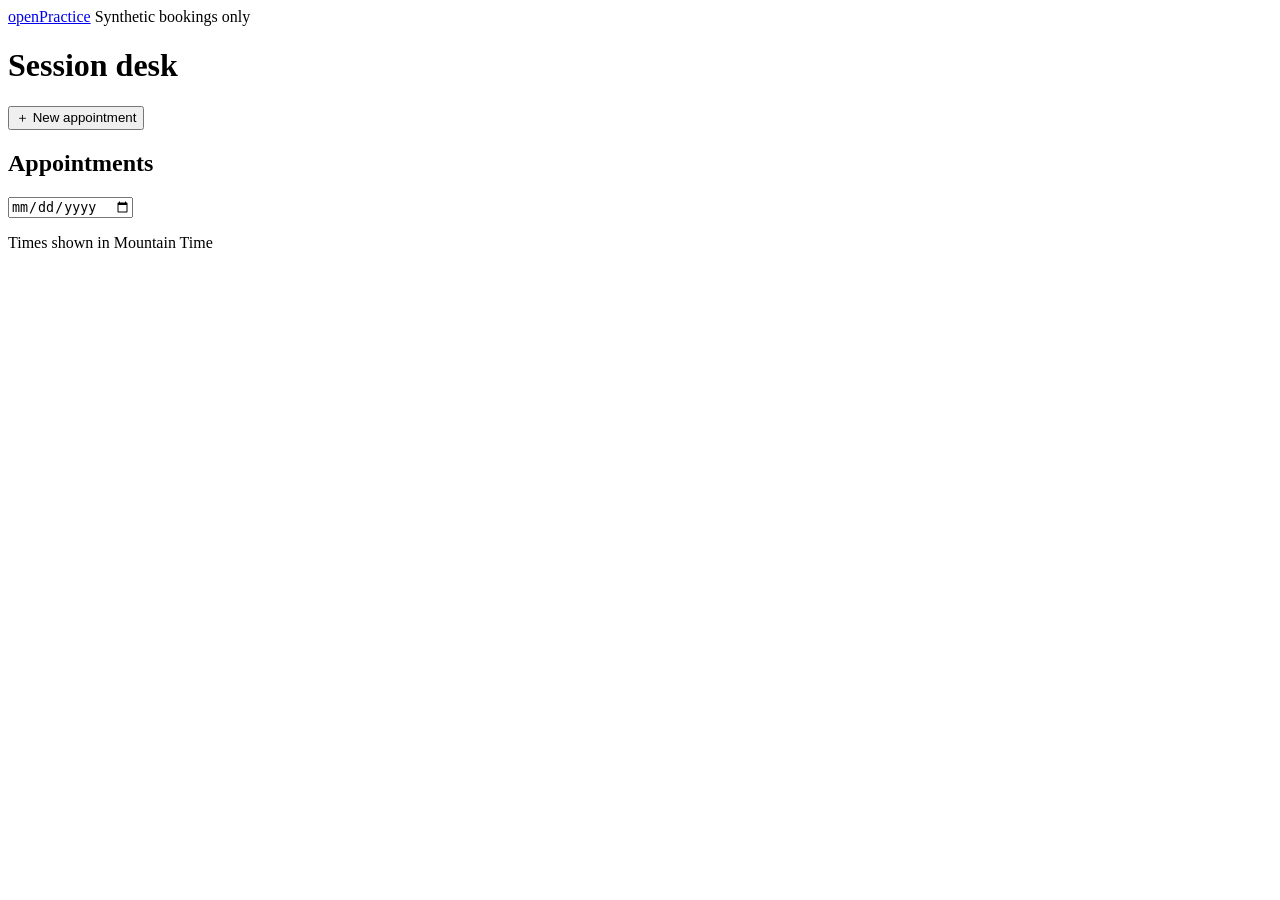
==== src/open_practice/session_desk_web/index.html @ c6c9a804 "Add Phase 1 session desk for synthetic appointments" ====
<!doctype html>
<html lang="en">
<head>
  <meta charset="utf-8">
  <meta name="viewport" content="width=device-width, initial-scale=1">
  <title>Session desk · openPractice</title>
  <link rel="stylesheet" href="/desk.css">
  <script src="/desk.js" defer></script>
</head>
<body>
  <header class="site-header">
    <div class="shell header-inner">
      <a class="wordmark" href="/">open<span>Practice</span></a>
      <span class="environment">Synthetic bookings only</span>
    </div>
  </header>

  <main class="shell">
    <div class="heading">
      <div>
        <h1>Session desk</h1>
        <p id="schedule-date"></p>
      </div>
      <button type="button" class="primary" id="new-appointment">＋ New appointment</button>
    </div>
    <p id="desk-error" class="error" role="alert" hidden></p>

    <div class="workspace">
      <section class="panel agenda" aria-labelledby="agenda-heading">
        <div class="panel-heading">
          <h2 id="agenda-heading">Appointments</h2>
          <input id="view-day" type="date" aria-label="Schedule date">
        </div>
        <div id="appointments"></div>
      </section>
      <section class="panel session" id="session" aria-label="Selected appointment"></section>
    </div>
    <p class="timezone">Times shown in Mountain Time</p>
    <p class="sr-only" id="notice" role="status"></p>
  </main>

  <dialog id="booking-dialog" aria-labelledby="booking-title">
    <form id="booking-form">
      <h2 id="booking-title">New appointment</h2>
      <label>Patient reference
        <select name="patient" required autofocus>
          <option value="demo-01">Demo patient 01</option>
          <option value="demo-02">Demo patient 02</option>
          <option value="demo-03">Demo patient 03</option>
          <option value="demo-04">Demo patient 04</option>
        </select>
      </label>
      <div class="form-row">
        <label>Location
          <select name="location" required>
            <option value="clinic">Clinic</option>
            <option value="alf">Assisted living facility</option>
          </select>
        </label>
        <label>Visit mode
          <select name="mode" required>
            <option value="in-person">In person</option>
            <option value="telemedicine">Telemedicine</option>
          </select>
        </label>
      </div>
      <div class="form-row">
        <label>Date <input name="day" type="date" required></label>
        <label>Time <input name="time" type="time" value="09:00" required></label>
      </div>
      <p id="booking-error" class="error" role="alert" hidden></p>
      <div class="form-actions">
        <button type="button" id="cancel-booking">Cancel</button>
        <button type="submit" class="primary">Book appointment</button>
      </div>
    </form>
  </dialog>
</body>
</html>
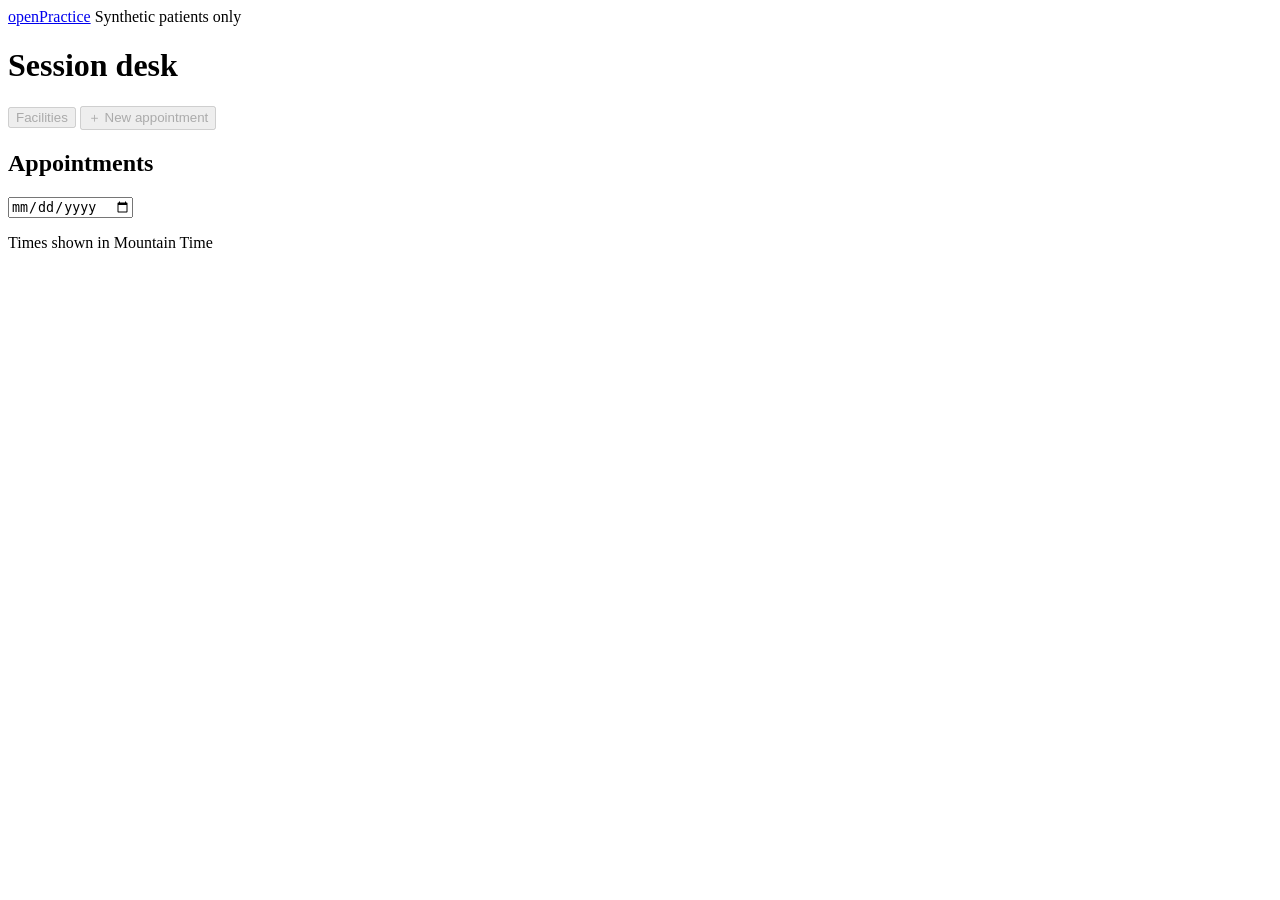
==== commit 5e2dee32: "Add patient entry and ALF registration to the Phase 1 Session Desk" ====
--- a/src/open_practice/session_desk_web/index.html
+++ b/src/open_practice/session_desk_web/index.html
@@ -11,7 +11,7 @@
   <header class="site-header">
     <div class="shell header-inner">
       <a class="wordmark" href="/">open<span>Practice</span></a>
-      <span class="environment">Synthetic bookings only</span>
+      <span class="environment">Synthetic patients only</span>
     </div>
   </header>
 
@@ -21,7 +21,10 @@
         <h1>Session desk</h1>
         <p id="schedule-date"></p>
       </div>
-      <button type="button" class="primary" id="new-appointment">＋ New appointment</button>
+      <div class="heading-actions">
+        <button type="button" id="manage-facilities" disabled>Facilities</button>
+        <button type="button" class="primary" id="new-appointment" disabled>＋ New appointment</button>
+      </div>
     </div>
     <p id="desk-error" class="error" role="alert" hidden></p>
 
@@ -42,20 +45,26 @@
   <dialog id="booking-dialog" aria-labelledby="booking-title">
     <form id="booking-form">
       <h2 id="booking-title">New appointment</h2>
-      <label>Patient reference
-        <select name="patient" required autofocus>
-          <option value="demo-01">Demo patient 01</option>
-          <option value="demo-02">Demo patient 02</option>
-          <option value="demo-03">Demo patient 03</option>
-          <option value="demo-04">Demo patient 04</option>
+      <label><span id="booking-patient-label">Patient</span>
+        <select name="patient" aria-labelledby="booking-patient-label" required autofocus>
+          <option value="">Choose a patient</option>
+          <option value="new">Add new patient</option>
         </select>
       </label>
-      <div class="form-row">
-        <label>Location
-          <select name="location" required>
-            <option value="clinic">Clinic</option>
-            <option value="alf">Assisted living facility</option>
-          </select>
+      <fieldset id="new-patient-fields" class="patient-fields" disabled hidden>
+        <legend>New synthetic patient</legend>
+        <div class="form-row">
+          <label>First name <input name="first_name" type="text" maxlength="80" autocomplete="off" required></label>
+          <label>Last name <input name="last_name" type="text" maxlength="80" autocomplete="off" required></label>
+        </div>
+        <div class="form-row">
+          <label>Date of birth (optional) <input name="date_of_birth" type="date"></label>
+          <label>Chart reference (optional) <input name="chart_reference" type="text" maxlength="80" autocomplete="off"></label>
+        </div>
+      </fieldset>
+      <div class="form-row visit-options">
+        <label><span id="appointment-location-label">Location</span>
+          <select name="location" aria-labelledby="appointment-location-label" required></select>
         </label>
         <label>Visit mode
           <select name="mode" required>
@@ -75,5 +84,26 @@
       </div>
     </form>
   </dialog>
+  <dialog id="facility-dialog" aria-labelledby="facility-title">
+    <form id="facility-form">
+      <h2 id="facility-title">Assisted living facilities</h2>
+      <label><span id="facility-choice-label">Facility</span>
+        <select name="reference" aria-labelledby="facility-choice-label" autofocus></select>
+      </label>
+      <label>Facility name <input name="name" type="text" maxlength="120" required></label>
+      <label><span id="contract-status-label">Pharmacy contract with this ALF</span>
+        <select name="contract_status" aria-labelledby="contract-status-label">
+          <option value="unknown">Unknown</option>
+          <option value="no_contract">No contract</option>
+          <option value="contracted">Contracted</option>
+        </select>
+      </label>
+      <p id="facility-error" class="error" role="alert" hidden></p>
+      <div class="form-actions">
+        <button type="button" id="cancel-facility">Cancel</button>
+        <button type="submit" class="primary">Save facility</button>
+      </div>
+    </form>
+  </dialog>
 </body>
 </html>
